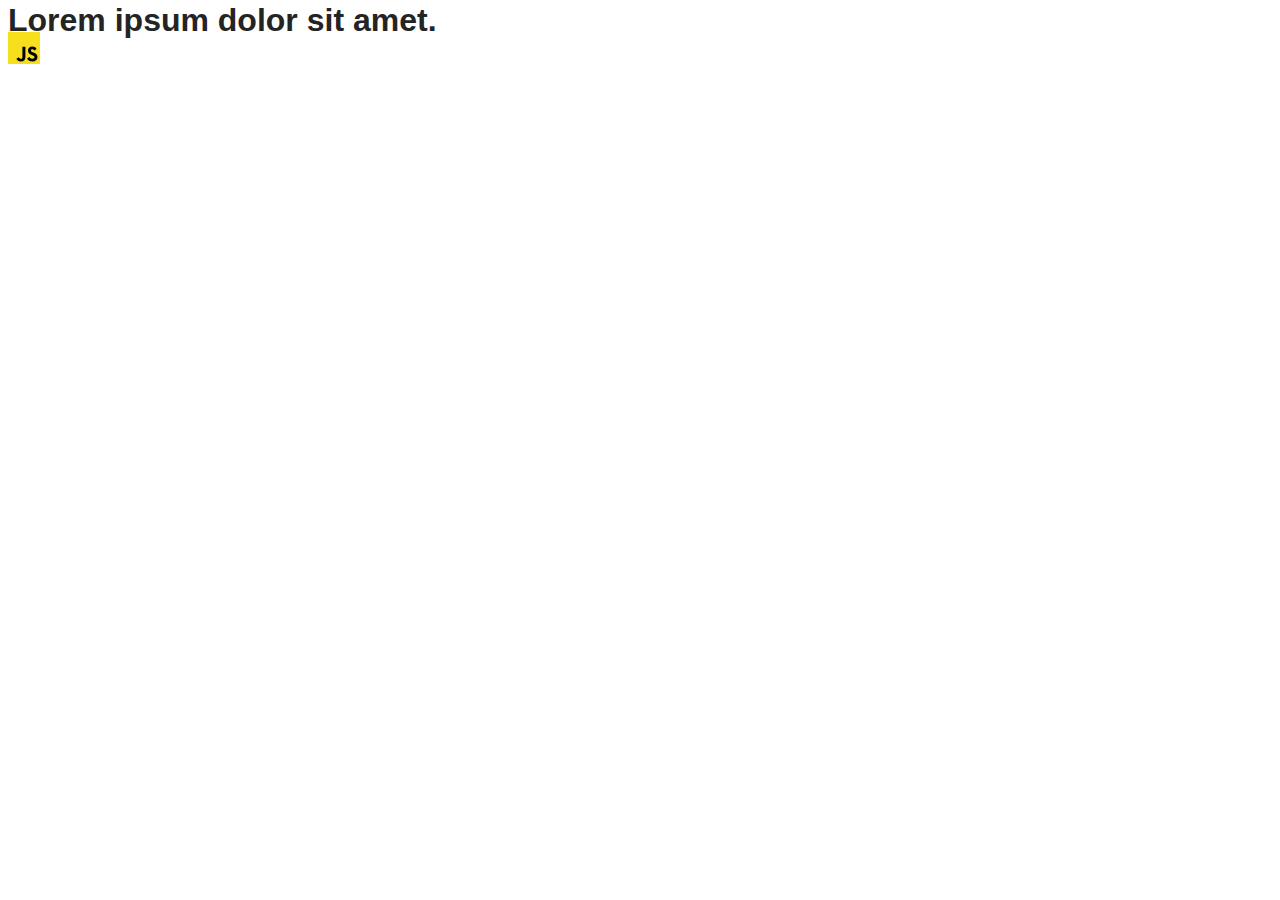
==== src/index.html @ cbdc74ae "Initial commit" ====
<!DOCTYPE html>
<html lang="en">
  <head>
    <meta charset="UTF-8" />
    <link rel="icon" type="image/svg+xml" href="/favicon.svg" />
    <meta name="viewport" content="width=device-width, initial-scale=1.0" />
    <title>Vanilla App Template</title>
    <link rel="stylesheet" href="./css/styles.css" />
  </head>
  <body>
    <load ="partials/header.html" />

    <section>
      <h1>Lorem ipsum dolor sit amet.</h1>
      <!-- Path to images as from index.html file -->
      <img src="./img/javascript.svg" alt="" />
    </section>

    <!-- Loads the specified .html file -->
    <load ="partials/vite-promo.html" />

    <script type="module" src="./main.js"></script>
  </body>
</html>
---- src/css/styles.css ----
/**
  |============================
  | include css partials with
  | default @import url()
  |============================
*/
@import url('./reset.css');
@import url('./vite-promo.css');
@import url('./header.css');

:root {
  font-family: Inter, Avenir, Helvetica, Arial, sans-serif;
  font-size: 16px;
  line-height: 24px;
  font-weight: 400;

  color: #242424;
  background-color: rgba(255, 255, 255, 0.87);

  font-synthesis: none;
  text-rendering: optimizeLegibility;
  -webkit-font-smoothing: antialiased;
  -moz-osx-font-smoothing: grayscale;
  -webkit-text-size-adjust: 100%;
}
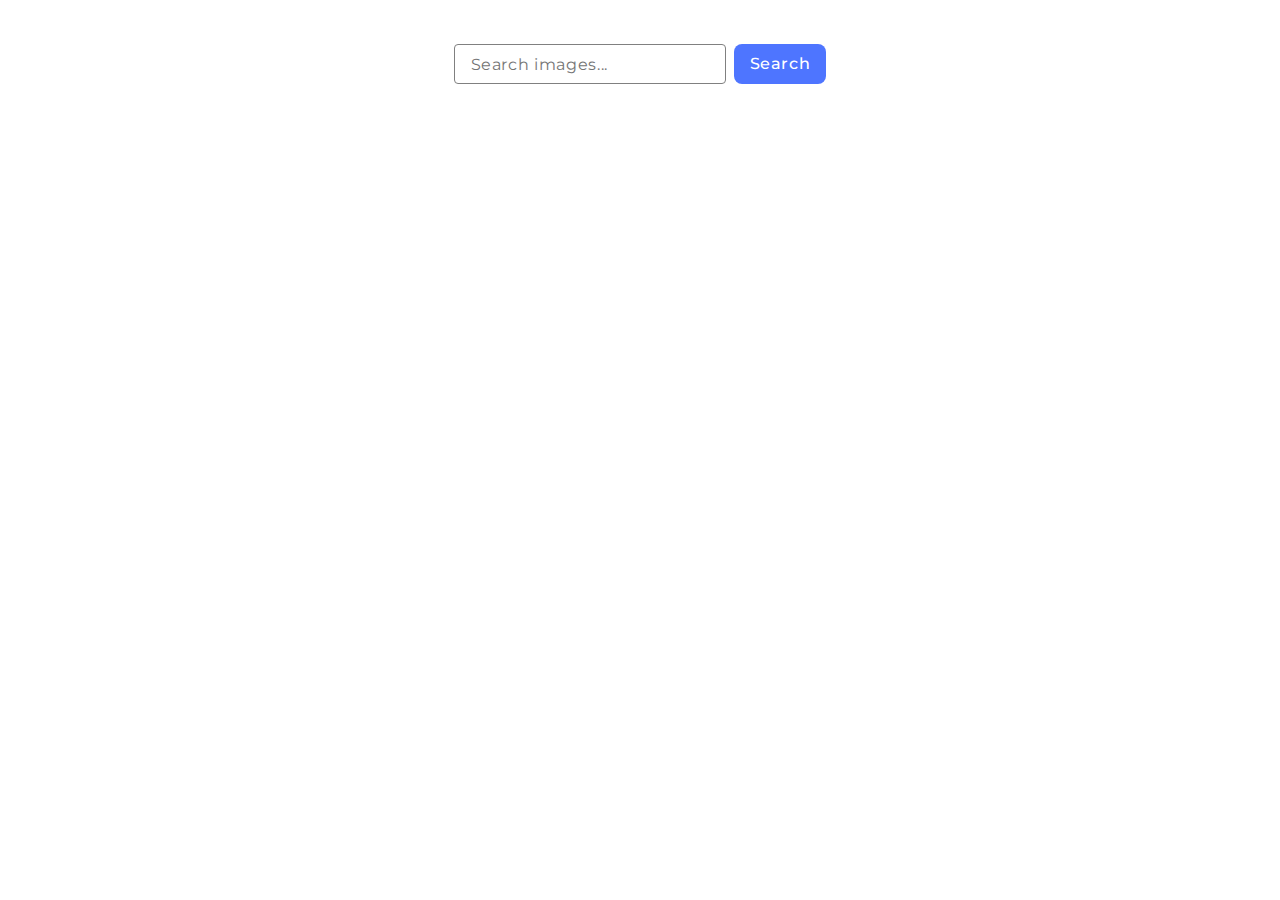
==== commit 1210d150: "done html, css" ====
--- a/src/index.html
+++ b/src/index.html
@@ -4,20 +4,34 @@
     <meta charset="UTF-8" />
     <link rel="icon" type="image/svg+xml" href="/favicon.svg" />
     <meta name="viewport" content="width=device-width, initial-scale=1.0" />
-    <title>Vanilla App Template</title>
+    <title>goit-js-hw-11</title>
+    <link rel="preconnect" href="https://fonts.googleapis.com" />
+    <link rel="preconnect" href="https://fonts.gstatic.com" crossorigin />
+    <link
+      href="https://fonts.googleapis.com/css2?family=Montserrat:wght@400;500;600&display=swap"
+      rel="stylesheet"
+    />
     <link rel="stylesheet" href="./css/styles.css" />
   </head>
   <body>
-    <load ="partials/header.html" />
+    <div class="container">
+      <form class="form">
+        <input
+          class="search-input"
+          type="text"
+          name="search"
+          placeholder="Search images..."
+          autocomplete="off"
+        />
+        <button class="search-btn" type="submit">Search</button>
+      </form>
 
-    <section>
-      <h1>Lorem ipsum dolor sit amet.</h1>
-      <!-- Path to images as from index.html file -->
-      <img src="./img/javascript.svg" alt="" />
-    </section>
+      <span class="loader"></span>
 
-    <!-- Loads the specified .html file -->
-    <load ="partials/vite-promo.html" />
+      <div class="gallery-container">
+        <ul class="gallery"></ul>
+      </div>
+    </div>
 
     <script type="module" src="./main.js"></script>
   </body>
--- a/src/css/styles.css
+++ b/src/css/styles.css
@@ -5,21 +5,83 @@
   |============================
 */
 @import url('./reset.css');
-@import url('./vite-promo.css');
-@import url('./header.css');
+@import 'izitoast/dist/css/iziToast.min.css';
+@import 'simplelightbox/dist/simple-lightbox.min.css';
 
 :root {
-  font-family: Inter, Avenir, Helvetica, Arial, sans-serif;
+  font-family: 'Montserrat', sans-serif;
   font-size: 16px;
-  line-height: 24px;
+  line-height: 1.5;
   font-weight: 400;
 
   color: #242424;
   background-color: rgba(255, 255, 255, 0.87);
+}
+* {
+  box-sizing: border-box;
+}
+.container {
+  width: 99%;
+  margin-left: auto;
+  margin-right: auto;
+  padding: 0 15px;
+  display: flex;
+  justify-content: center;
+  align-items: center;
+  flex-direction: column;
+  gap: 32px;
+}
+.form {
+  padding-top: 36px;
+  display: flex;
+  justify-content: center;
+  align-items: center;
+  gap: 8px;
+}
+.search-input {
+  font-family: inherit;
+  width: 272px;
+  height: 40px;
+  flex-shrink: 0;
+  border-radius: 4px;
+  border: 1px solid #808080;
+  padding: 8px 16px;
+  color: #808080;
+  font-size: 16px;
+  font-weight: 400;
+  line-height: 24px;
+  letter-spacing: 0.64px;
+  outline: none;
+}
+.search-input:hover {
+  border: 1px solid #000;
+}
+.search-input:active,
+.search-input:focus {
+  color: #000;
+  border: 1px solid #4e75ff;
+}
+.search-btn {
+  font-family: inherit;
+  padding: 8px 16px;
+  border-radius: 8px;
+  background: #4e75ff;
+  border: none;
+  outline: none;
+  color: #fff;
+  font-weight: 500;
+  font-size: 16px;
+  line-height: 1.5;
+  letter-spacing: 0.04em;
+}
+.search-btn:hover,
+.search-btn:focus {
+  background: #6c8cff;
+}
 
-  font-synthesis: none;
-  text-rendering: optimizeLegibility;
-  -webkit-font-smoothing: antialiased;
-  -moz-osx-font-smoothing: grayscale;
-  -webkit-text-size-adjust: 100%;
+.loader {
 }
+.gallery-container {
+}
+.gallery {
+}
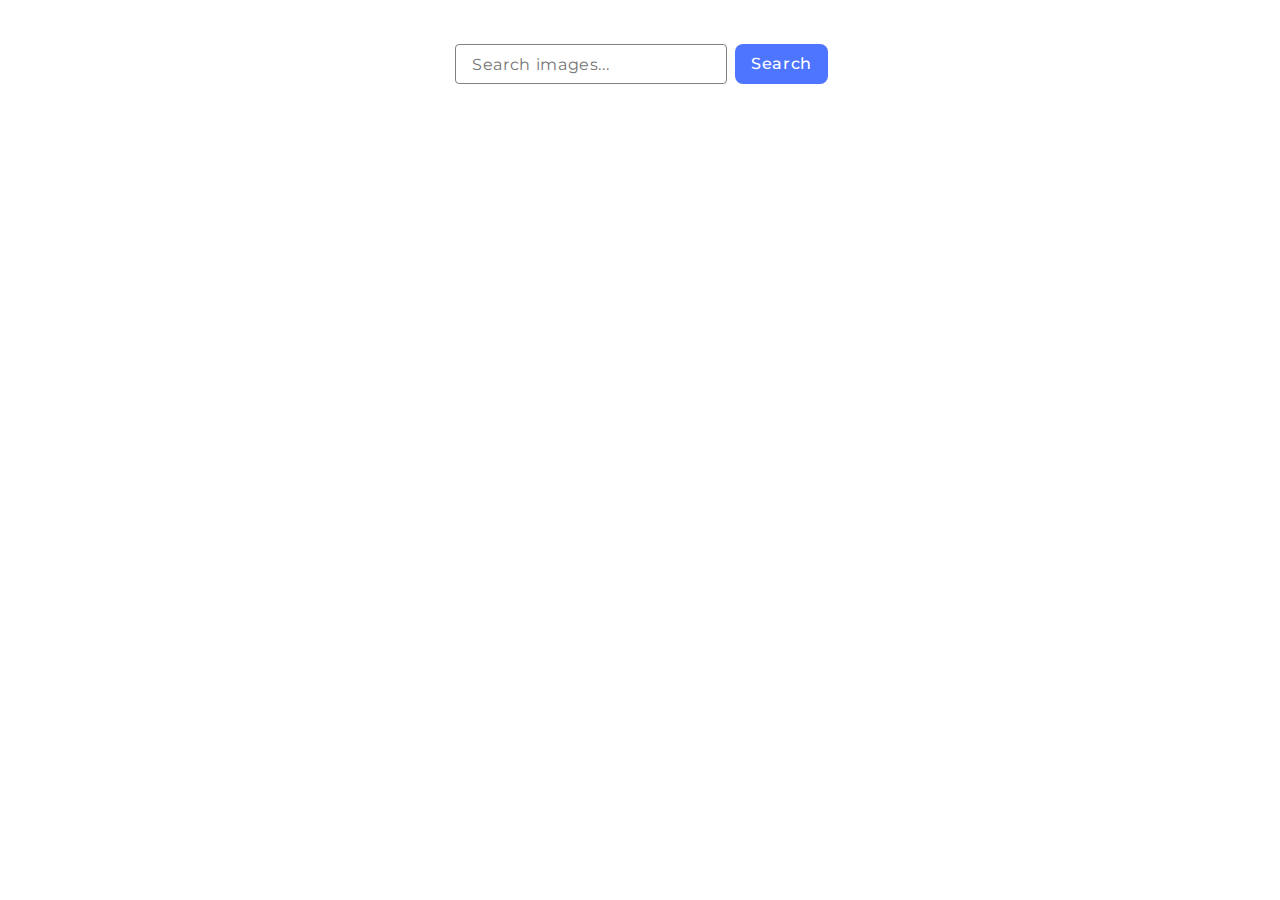
==== commit 74e7be42: "done style" ====
--- a/src/index.html
+++ b/src/index.html
@@ -28,9 +28,7 @@
 
       <span class="loader"></span>
 
-      <div class="gallery-container">
-        <ul class="gallery"></ul>
-      </div>
+      <ul class="gallery"></ul>
     </div>
 
     <script type="module" src="./main.js"></script>
--- a/src/css/styles.css
+++ b/src/css/styles.css
@@ -17,11 +17,13 @@
   color: #242424;
   background-color: rgba(255, 255, 255, 0.87);
 }
-* {
+*,
+*::before,
+*::after {
   box-sizing: border-box;
 }
 .container {
-  width: 99%;
+  width: 99vw;
   margin-left: auto;
   margin-right: auto;
   padding: 0 15px;
@@ -79,9 +81,59 @@
   background: #6c8cff;
 }
 
+.gallery {
+  width: 1128px;
+  display: flex;
+  justify-content: center;
+  align-items: center;
+  gap: 24px;
+  flex-wrap: wrap;
+  list-style: none;
+}
+.gallery-item {
+  width: 360px;
+  height: 250px;
+  padding-bottom: 15px;
+  border: 1px solid grey;
+  border-radius: 5px;
+  transition: transform 500ms cubic-bezier(0.4, 0, 0.2, 1);
+}
+.gallery-item:hover {
+  transform: scale(1.1);
+}
+.gallery-image {
+  width: 360px;
+  height: 200px;
+}
+.img-desc {
+  width: 360px;
+  display: flex;
+  justify-content: space-around;
+  align-items: center;
+  text-align: center;
+}
+.sl-overlay {
+  background: #2e2f42;
+}
+.sl-wrapper .sl-close,
+.sl-wrapper .sl-counter,
+.sl-wrapper .sl-navigation button {
+  color: #fff;
+}
 .loader {
+  width: 48px;
+  height: 48px;
+  border: 5px dotted #4e75ff;
+  border-radius: 50%;
+  display: none;
+  position: relative;
+  animation: rotation 2s linear infinite;
 }
-.gallery-container {
+@keyframes rotation {
+  0% {
+    transform: rotate(0deg);
+  }
+  100% {
+    transform: rotate(360deg);
+  }
 }
-.gallery {
-}
